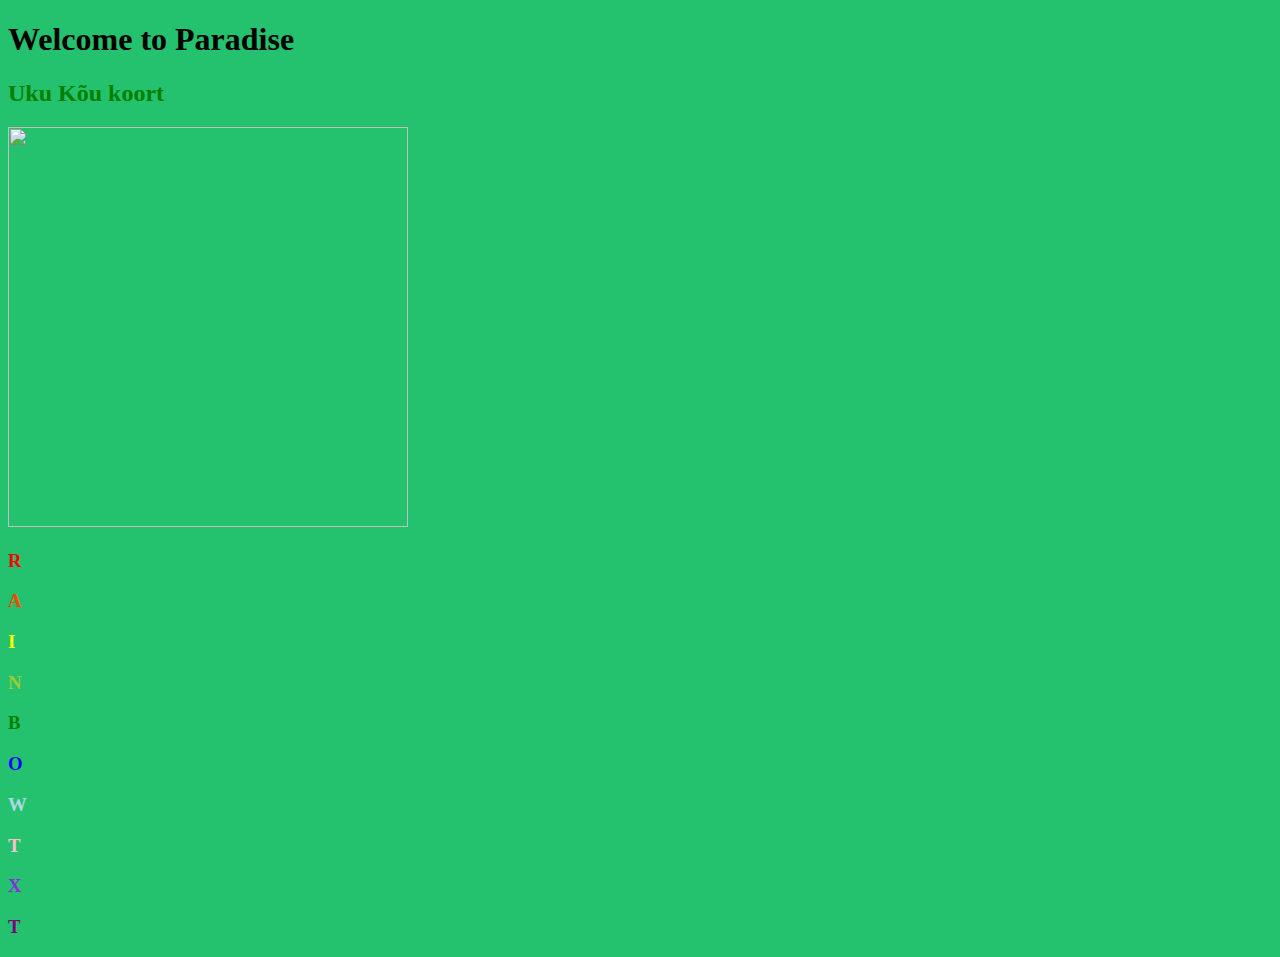
==== index.html @ 333cfe00 "commit" ====
<!DOCTYPE html>
<html lang="en">
<head>
    <meta charset="UTF-8">
    <meta name="viewport" content="width=device-width, initial-scale=1.0">
    <meta http-equiv="X-UA-Compatible" content="ie=edge">
    <title>My First Page</title>
</head>
<body>
    <h1>Welcome to Paradise</h1>
    <h2 style="color: green;">Uku Kõu koort</h2>
    <img src="https://miro.medium.com/max/11344/1*32h8ts3A-7XNr6A4Js87ng.jpeg" width="400" height="400">
<h3 style="color:red;">R</h3>
<h3 style="color:orangered;">A</h3>
<h3 style="color:yellow;">I</h3>
<h3 style="color:yellowgreen;">N</h3>
<h3 style="color:green;">B</h3>
<h3 style="color:blue;">O</h3>
<h3 style="color:lightblue;">W</h3>
<h3 style="color:pink;">T</h3>
<h3 style="color:blueviolet;">X</h3>
<h3 style="color:purple;">T</h3>
<body style="background-color:rgb(36, 194, 110);"></body>
</body>
</html>
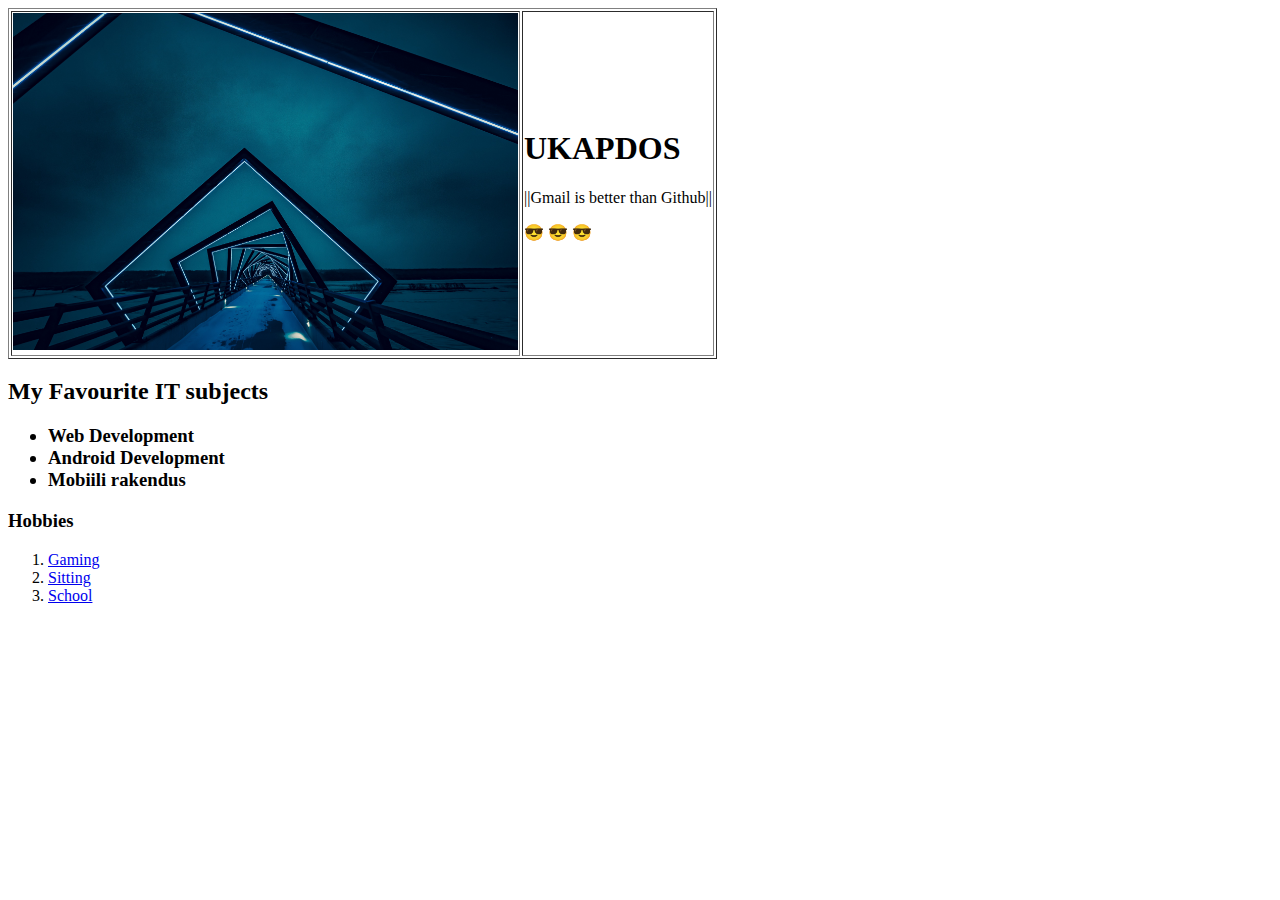
==== commit 7eba9e22: "Add Hobby Pages" ====
--- a/index.html
+++ b/index.html
@@ -7,19 +7,34 @@
     <title>My First Page</title>
 </head>
 <body>
-    <h1>Welcome to Paradise</h1>
-    <h2 style="color: green;">Uku Kõu koort</h2>
-    <img src="https://miro.medium.com/max/11344/1*32h8ts3A-7XNr6A4Js87ng.jpeg" width="400" height="400">
-<h3 style="color:red;">R</h3>
-<h3 style="color:orangered;">A</h3>
-<h3 style="color:yellow;">I</h3>
-<h3 style="color:yellowgreen;">N</h3>
-<h3 style="color:green;">B</h3>
-<h3 style="color:blue;">O</h3>
-<h3 style="color:lightblue;">W</h3>
-<h3 style="color:pink;">T</h3>
-<h3 style="color:blueviolet;">X</h3>
-<h3 style="color:purple;">T</h3>
-<body style="background-color:rgb(36, 194, 110);"></body>
+    <table border="1">
+        <tr>
+            <td><img src="img/image.jpg" style="width: 505px"></td>
+            <td>
+                <h1>UKAPDOS</h1>
+                <p>||Gmail is better than Github||</p>
+                <p>&#128526 &#128526 &#128526</p>
+
+
+            </td>
+        </tr>
+    </table>
+
+    <h2>My Favourite IT subjects</h2>
+
+<h3>
+    <ul>
+        <li>Web Development</li>
+        <li>Android Development</li>
+        <li>Mobiili rakendus</li>
+    </ul>
+</h3>
+
+<h3>Hobbies</h3>
+<ol>
+    <li><a href="Gaming.html" target="blank">Gaming</a></li>
+    <li><a href="Sitting.html" target="blank">Sitting</a></li>
+    <li><a href="School.html" target="blank">School</a></li>
+</ol>
 </body>
 </html>
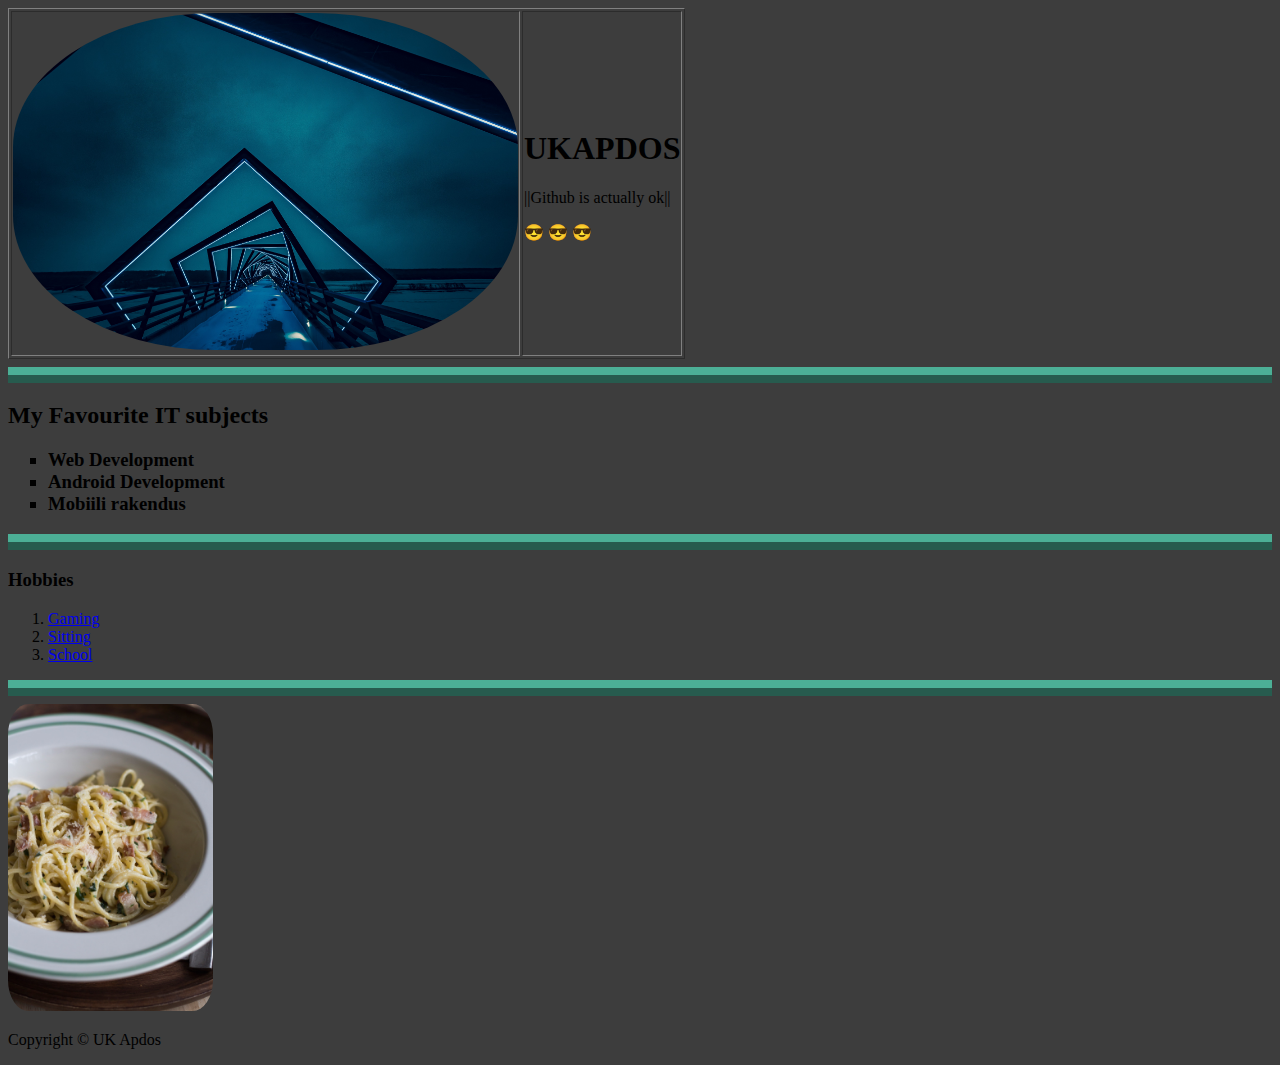
==== commit 2b1aa718: "Add css To My Page" ====
--- a/index.html
+++ b/index.html
@@ -4,21 +4,23 @@
     <meta charset="UTF-8">
     <meta name="viewport" content="width=device-width, initial-scale=1.0">
     <meta http-equiv="X-UA-Compatible" content="ie=edge">
+    <link rel="stylesheet" href="css/style.css">
     <title>My First Page</title>
 </head>
 <body>
     <table border="1">
         <tr>
-            <td><img src="img/image.jpg" style="width: 505px"></td>
+            <td><img class="Default" src="img/image.jpg" style="width: 505px"></td>
             <td>
                 <h1>UKAPDOS</h1>
-                <p>||Gmail is better than Github||</p>
+                <p>||Github is actually ok||</p>
                 <p>&#128526 &#128526 &#128526</p>
 
 
             </td>
         </tr>
     </table>
+    <hr>
 
     <h2>My Favourite IT subjects</h2>
 
@@ -29,6 +31,7 @@
         <li>Mobiili rakendus</li>
     </ul>
 </h3>
+<hr>
 
 <h3>Hobbies</h3>
 <ol>
@@ -36,5 +39,8 @@
     <li><a href="Sitting.html" target="blank">Sitting</a></li>
     <li><a href="School.html" target="blank">School</a></li>
 </ol>
+<hr>
+<img class="Spagett" src="img/spagetid.jpg" style="width: 205px">
+    <p>Copyright &#169 UK Apdos</p>
 </body>
 </html>
--- a/css/style.css
+++ b/css/style.css
@@ -0,0 +1,23 @@
+body {
+    background-color: rgb(61, 61, 61) ;
+}
+
+ul {
+    list-style-type: square;
+}
+
+img.Spagett {
+    border-radius: 10%;
+}
+
+img.Default {
+    border-radius: 40%;
+}
+
+hr {
+    width: 100%;
+    border-style: ridge none none;
+    border-width: 1rem;
+    border-color: rgb(76, 175, 150)
+
+}